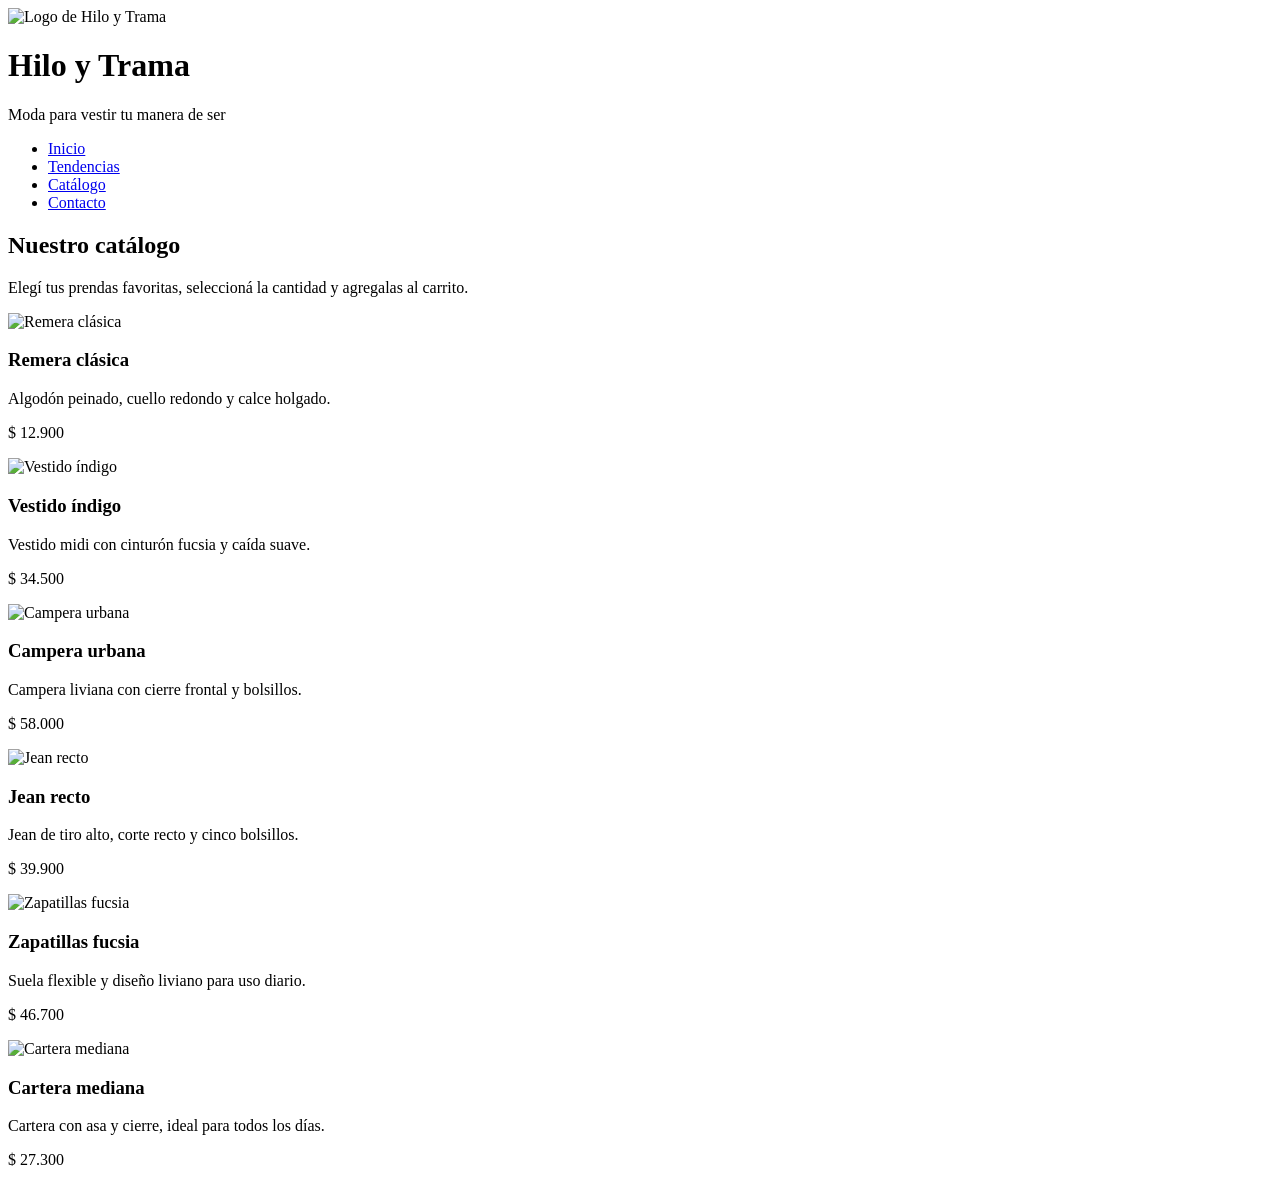
==== index.html @ 50a687bd "terminar" ====
<!DOCTYPE html>
<html lang="es">
<head>
<meta charset="UTF-8">
<title>Catálogo - Hilo y Trama</title>
<link rel="stylesheet" href="style/styles.css">
</head>
<body>
<header>
<img class="logo" src="imagenes/logo.svg" alt="Logo de Hilo y Trama">
<h1>Hilo y Trama</h1>
<p>Moda para vestir tu manera de ser</p>
<div class="limpiar"></div>
</header>
<nav>
<ul>
<li><a href="index.html">Inicio</a></li>
<li><a href="tendencias.html">Tendencias</a></li>
<li><a class="activo" href="catalogo.html">Catálogo</a></li>
<li><a href="contacto.html">Contacto</a></li>
</ul>
<div class="limpiar"></div>
</nav>
<div class="contenedor">
<h2>Nuestro catálogo</h2>
<p>Elegí tus prendas favoritas, seleccioná la cantidad y agregalas al carrito.</p>
<div class="tarjeta">
<img src="imagenes/remera.svg" alt="Remera clásica">
<h3>Remera clásica</h3>
<p>Algodón peinado, cuello redondo y calce holgado.</p>
<p class="precio">$ 12.900</p>
</div>

<div class="tarjeta">
<img src="imagenes/vestido.svg" alt="Vestido índigo">
<h3>Vestido índigo</h3>
<p>Vestido midi con cinturón fucsia y caída suave.</p>
<p class="precio">$ 34.500</p>

</div>
<div class="tarjeta">
<img src="imagenes/campera.svg" alt="Campera urbana">
<h3>Campera urbana</h3>
<p>Campera liviana con cierre frontal y bolsillos.</p>
<p class="precio">$ 58.000</p>
</div>
<div class="tarjeta">
<img src="imagenes/jean.svg" alt="Jean recto">
<h3>Jean recto</h3>
<p>Jean de tiro alto, corte recto y cinco bolsillos.</p>
<p class="precio">$ 39.900</p>
</div>
<div class="tarjeta">
<img src="imagenes/zapatillas.svg" alt="Zapatillas fucsia">
<h3>Zapatillas fucsia</h3>
<p>Suela flexible y diseño liviano para uso diario.</p>
<p class="precio">$ 46.700</p>
</div>
<div class="tarjeta">
<img src="imagenes/cartera.svg" alt="Cartera mediana">
<h3>Cartera mediana</h3>
<p>Cartera con asa y cierre, ideal para todos los días.</p>
<p class="precio">$ 27.300</p>
</div>
 
<div class="limpiar"></div>
</div>
<footer>
</footer>
</body>
</html>
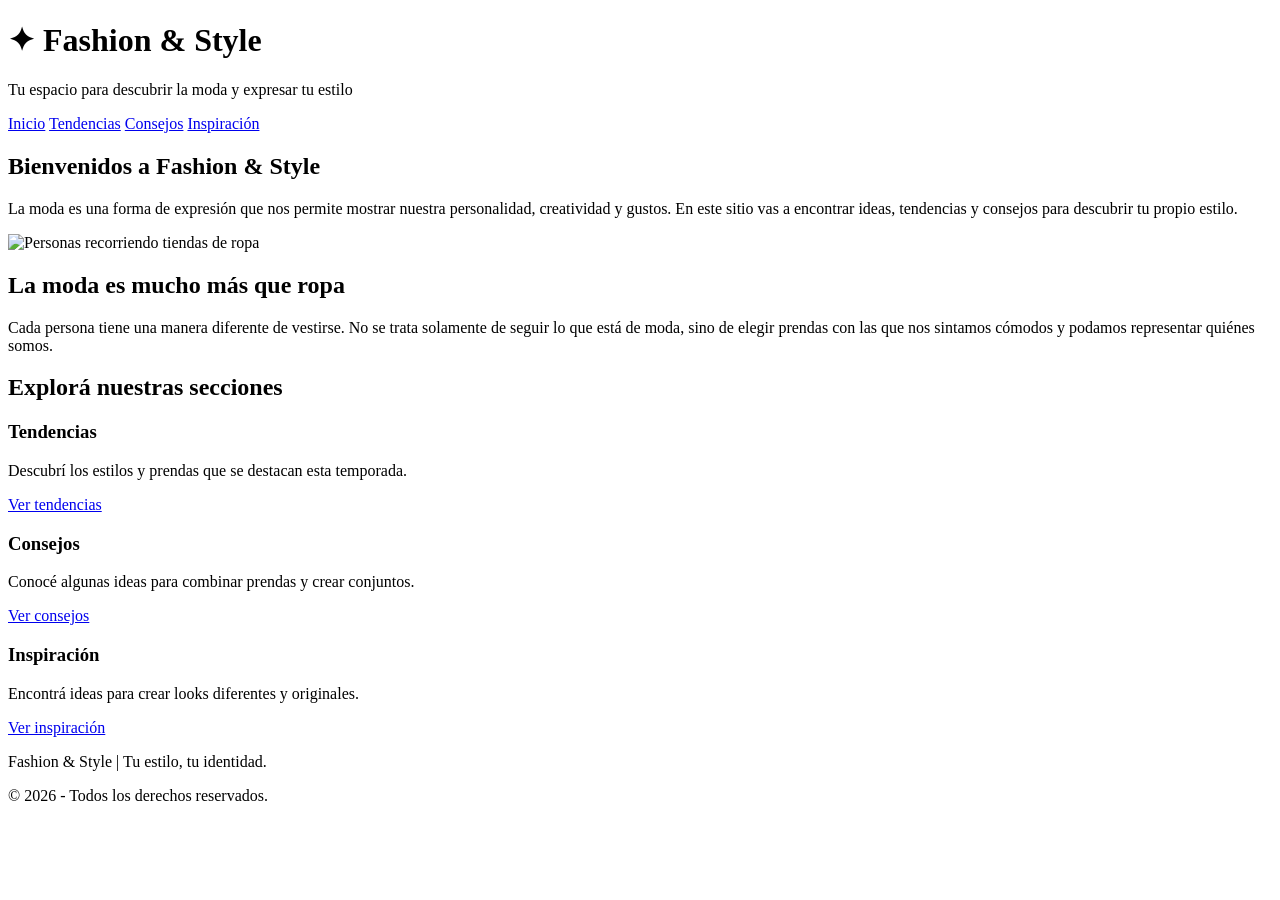
==== commit 6cb0677d: "terminar" ====
--- a/index.html
+++ b/index.html
@@ -1,71 +1,72 @@
 <!DOCTYPE html>
-<html lang="es">
+<html>
 <head>
-<meta charset="UTF-8">
-<title>Catálogo - Hilo y Trama</title>
-<link rel="stylesheet" href="style/styles.css">
+    <title>Fashion & Style - Inicio</title>
+    <link rel="stylesheet" href="estilos.css">
 </head>
 <body>
-<header>
-<img class="logo" src="imagenes/logo.svg" alt="Logo de Hilo y Trama">
-<h1>Hilo y Trama</h1>
-<p>Moda para vestir tu manera de ser</p>
-<div class="limpiar"></div>
-</header>
-<nav>
-<ul>
-<li><a href="index.html">Inicio</a></li>
-<li><a href="tendencias.html">Tendencias</a></li>
-<li><a class="activo" href="catalogo.html">Catálogo</a></li>
-<li><a href="contacto.html">Contacto</a></li>
-</ul>
-<div class="limpiar"></div>
-</nav>
-<div class="contenedor">
-<h2>Nuestro catálogo</h2>
-<p>Elegí tus prendas favoritas, seleccioná la cantidad y agregalas al carrito.</p>
-<div class="tarjeta">
-<img src="imagenes/remera.svg" alt="Remera clásica">
-<h3>Remera clásica</h3>
-<p>Algodón peinado, cuello redondo y calce holgado.</p>
-<p class="precio">$ 12.900</p>
-</div>
 
-<div class="tarjeta">
-<img src="imagenes/vestido.svg" alt="Vestido índigo">
-<h3>Vestido índigo</h3>
-<p>Vestido midi con cinturón fucsia y caída suave.</p>
-<p class="precio">$ 34.500</p>
+    <header>
+        <h1>✦ Fashion & Style</h1>
+        <p>Tu espacio para descubrir la moda y expresar tu estilo</p>
+    </header>
 
-</div>
-<div class="tarjeta">
-<img src="imagenes/campera.svg" alt="Campera urbana">
-<h3>Campera urbana</h3>
-<p>Campera liviana con cierre frontal y bolsillos.</p>
-<p class="precio">$ 58.000</p>
-</div>
-<div class="tarjeta">
-<img src="imagenes/jean.svg" alt="Jean recto">
-<h3>Jean recto</h3>
-<p>Jean de tiro alto, corte recto y cinco bolsillos.</p>
-<p class="precio">$ 39.900</p>
-</div>
-<div class="tarjeta">
-<img src="imagenes/zapatillas.svg" alt="Zapatillas fucsia">
-<h3>Zapatillas fucsia</h3>
-<p>Suela flexible y diseño liviano para uso diario.</p>
-<p class="precio">$ 46.700</p>
-</div>
-<div class="tarjeta">
-<img src="imagenes/cartera.svg" alt="Cartera mediana">
-<h3>Cartera mediana</h3>
-<p>Cartera con asa y cierre, ideal para todos los días.</p>
-<p class="precio">$ 27.300</p>
-</div>
- 
-<div class="limpiar"></div>
-</div>
-<footer>
-</footer>
+    <nav>
+        <a href="index.html">Inicio</a>
+        <a href="tendencias.html">Tendencias</a>
+        <a href="consejos.html">Consejos</a>
+        <a href="inspiracion.html">Inspiración</a>
+    </nav>
+
+    <main>
+        <section>
+            <h2>Bienvenidos a Fashion & Style</h2>
+            <p>
+                La moda es una forma de expresión que nos permite mostrar
+                nuestra personalidad, creatividad y gustos. En este sitio
+                vas a encontrar ideas, tendencias y consejos para descubrir
+                tu propio estilo.
+            </p>
+
+            <img src="https://images.unsplash.com/photo-1483985988355-763728e1935b?w=1000"
+                 alt="Personas recorriendo tiendas de ropa">
+
+            <h2>La moda es mucho más que ropa</h2>
+            <p>
+                Cada persona tiene una manera diferente de vestirse.
+                No se trata solamente de seguir lo que está de moda,
+                sino de elegir prendas con las que nos sintamos cómodos
+                y podamos representar quiénes somos.
+            </p>
+        </section>
+
+        <section>
+            <h2>Explorá nuestras secciones</h2>
+
+            <div class="tarjeta">
+                <h3>Tendencias</h3>
+                <p>Descubrí los estilos y prendas que se destacan esta temporada.</p>
+                <a class="boton" href="tendencias.html">Ver tendencias</a>
+            </div>
+
+            <div class="tarjeta">
+                <h3>Consejos</h3>
+                <p>Conocé algunas ideas para combinar prendas y crear conjuntos.</p>
+                <a class="boton" href="consejos.html">Ver consejos</a>
+            </div>
+
+            <div class="tarjeta">
+                <h3>Inspiración</h3>
+                <p>Encontrá ideas para crear looks diferentes y originales.</p>
+                <a class="boton" href="inspiracion.html">Ver inspiración</a>
+            </div>
+        </section>
+    </main>
+
+    <footer>
+        <p>Fashion & Style | Tu estilo, tu identidad.</p>
+        <p>© 2026 - Todos los derechos reservados.</p>
+    </footer>
+
 </body>
 </html>
